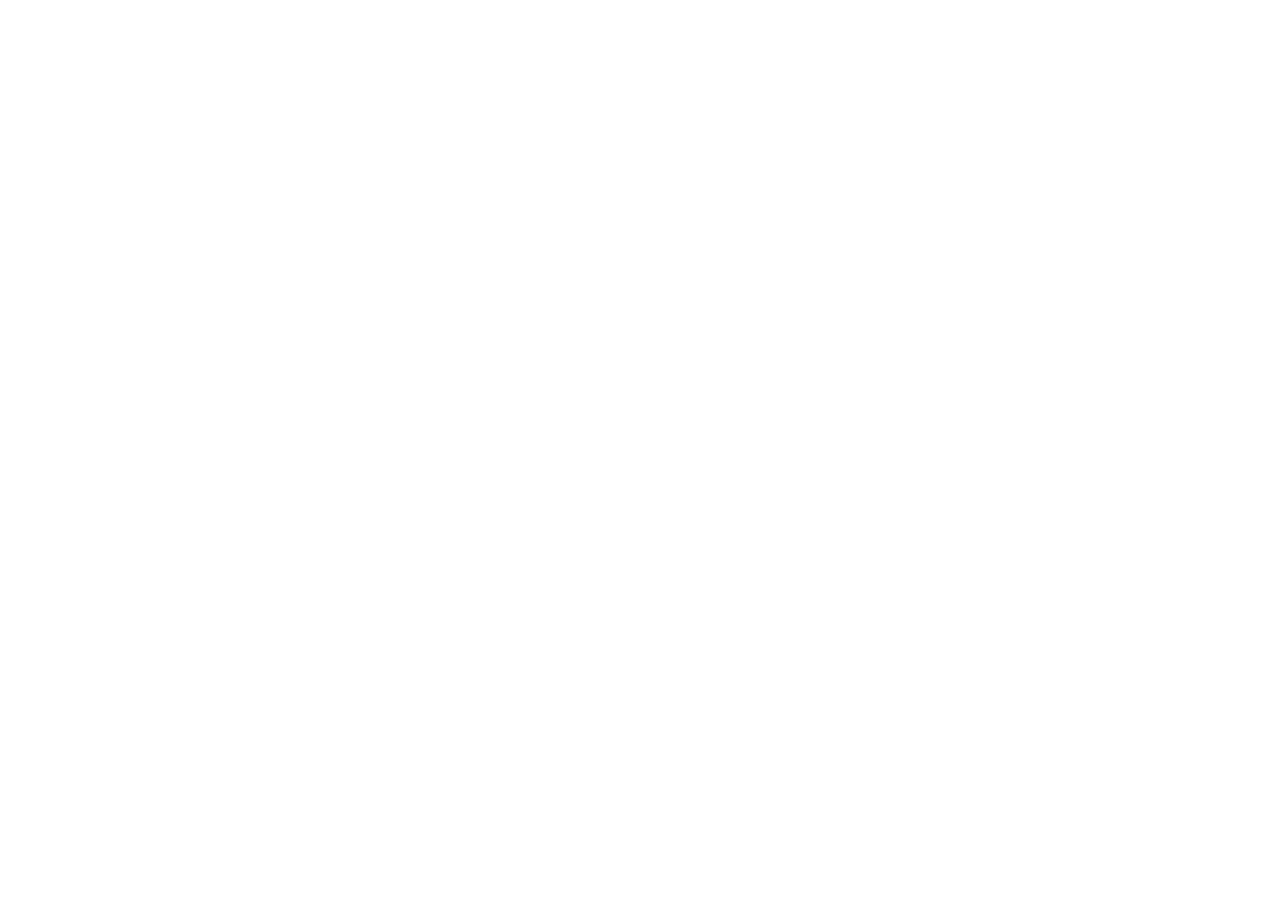
==== Project 1 /content.html @ b3c37dd1 "initial commit" ====
<!DOCTYPE html>
<!--[if lt IE 7]>      <html class="no-js lt-ie9 lt-ie8 lt-ie7"> <![endif]-->
<!--[if IE 7]>         <html class="no-js lt-ie9 lt-ie8"> <![endif]-->
<!--[if IE 8]>         <html class="no-js lt-ie9"> <![endif]-->
<!--[if gt IE 8]>      <html class="no-js"> <!--<![endif]-->
<html>
    <head>
        <meta charset="utf-8">
        <meta http-equiv="X-UA-Compatible" content="IE=edge">
        <title>iNANE Blog - Content</title>
        <meta name="description" content="">
        <meta name="viewport" content="width=device-width, initial-scale=1">
        <link rel="stylesheet" href="">
    </head>
    <body>
        <!--[if lt IE 7]>
            <p class="browsehappy">You are using an <strong>outdated</strong> browser. Please <a href="#">upgrade your browser</a> to improve your experience.</p>
        <![endif]-->
        
        <script src="" async defer></script>
    </body>
</html>
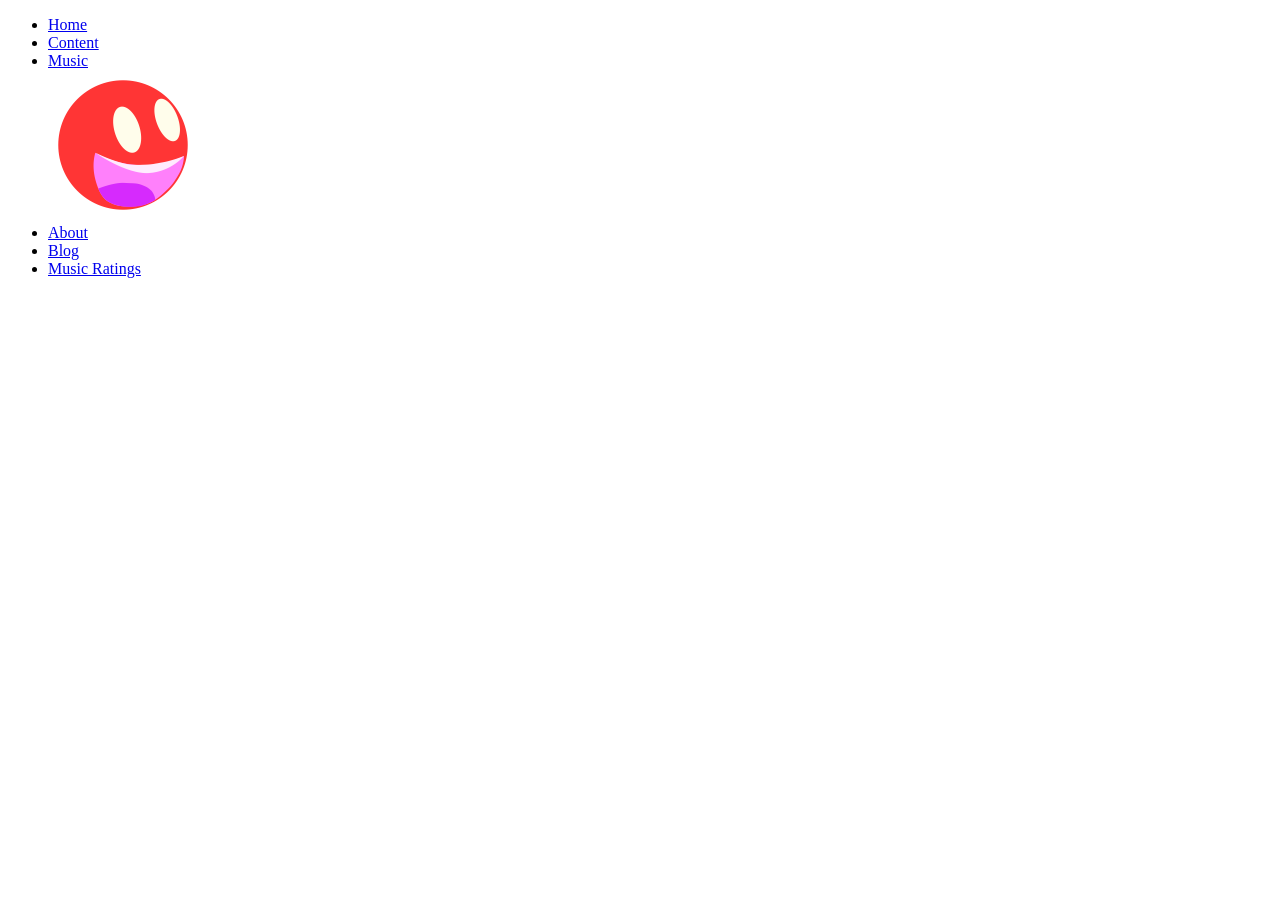
==== commit a2d2c542: "fixed news cards and added JS to make them pop up as modals" ====
--- a/Project 1 /content.html
+++ b/Project 1 /content.html
@@ -7,15 +7,28 @@
     <head>
         <meta charset="utf-8">
         <meta http-equiv="X-UA-Compatible" content="IE=edge">
-        <title>iNANE Blog - Content</title>
+        <title></title>
         <meta name="description" content="">
         <meta name="viewport" content="width=device-width, initial-scale=1">
         <link rel="stylesheet" href="">
     </head>
     <body>
-        <!--[if lt IE 7]>
-            <p class="browsehappy">You are using an <strong>outdated</strong> browser. Please <a href="#">upgrade your browser</a> to improve your experience.</p>
-        <![endif]-->
+       <div class="navbar">
+                <ul class="nav-links">
+            <li><a href="index.html">Home</a></li>
+            <li><a href="content.html">Content</a></li>
+            <li><a href="#music">Music</a></li>
+            <div class="logo">
+                <a href="index.html">
+                    <img src="images/inane-waterMark.png" alt="inane-logo">
+                </a>
+            </div>
+            <li><a href="#about">About</a></li>
+            <li><a href="#blog">Blog</a></li>
+            <li><a href="#music-ratings">Music Ratings</a></li>
+                </ul>    
+        </div>
+
         
         <script src="" async defer></script>
     </body>
